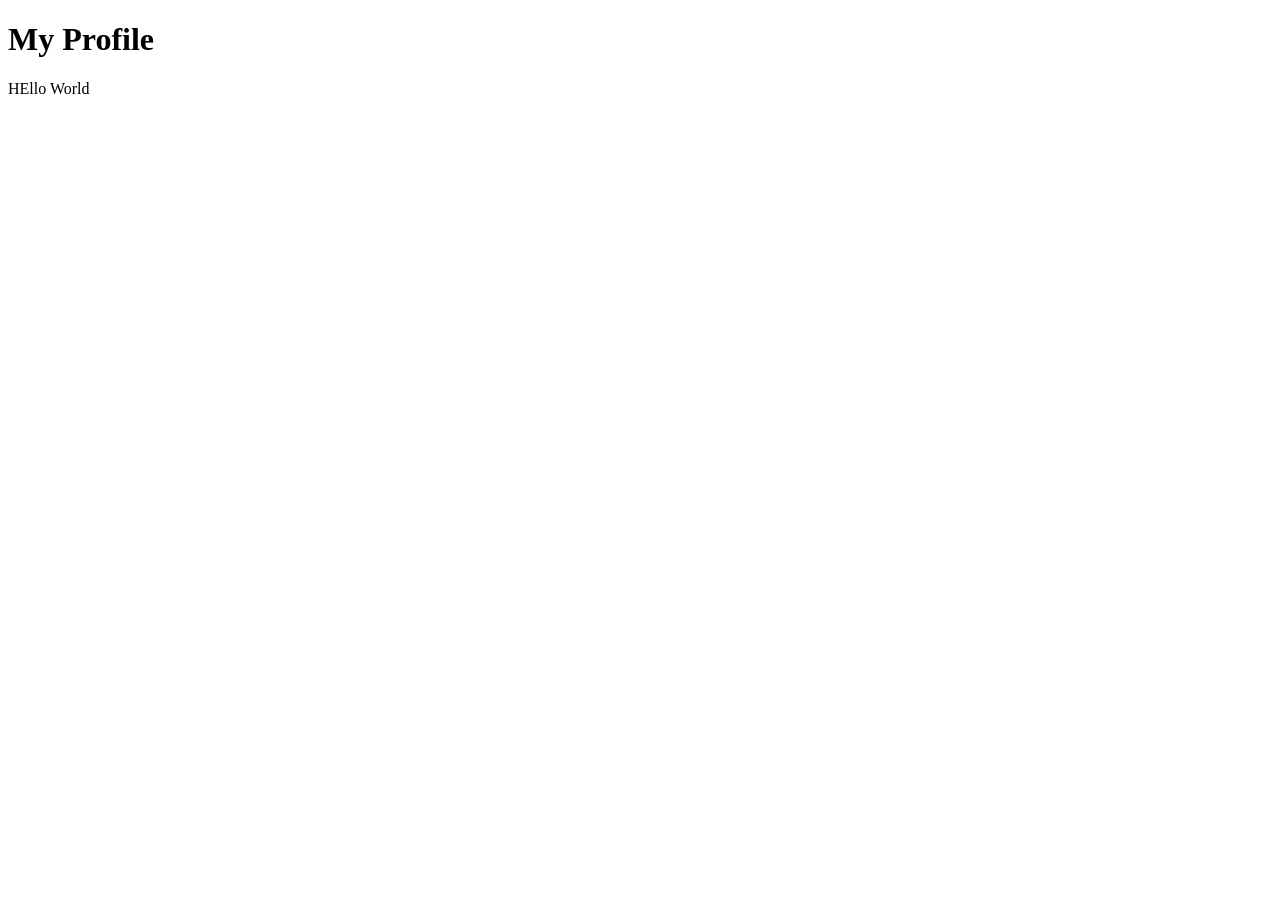
==== index.html @ 9269382f "test" ====
<!DOCTYPE html>
<html lang="en">
  <head>
    <meta charset="UTF-8" />
    <meta name="viewport" content="width=device-width, initial-scale=1.0" />
    <title>My Portfolio</title>
  </head>
  <body>
      <h1>My Profile</h1>
      <p>HEllo World</p>














  </body>
</html>
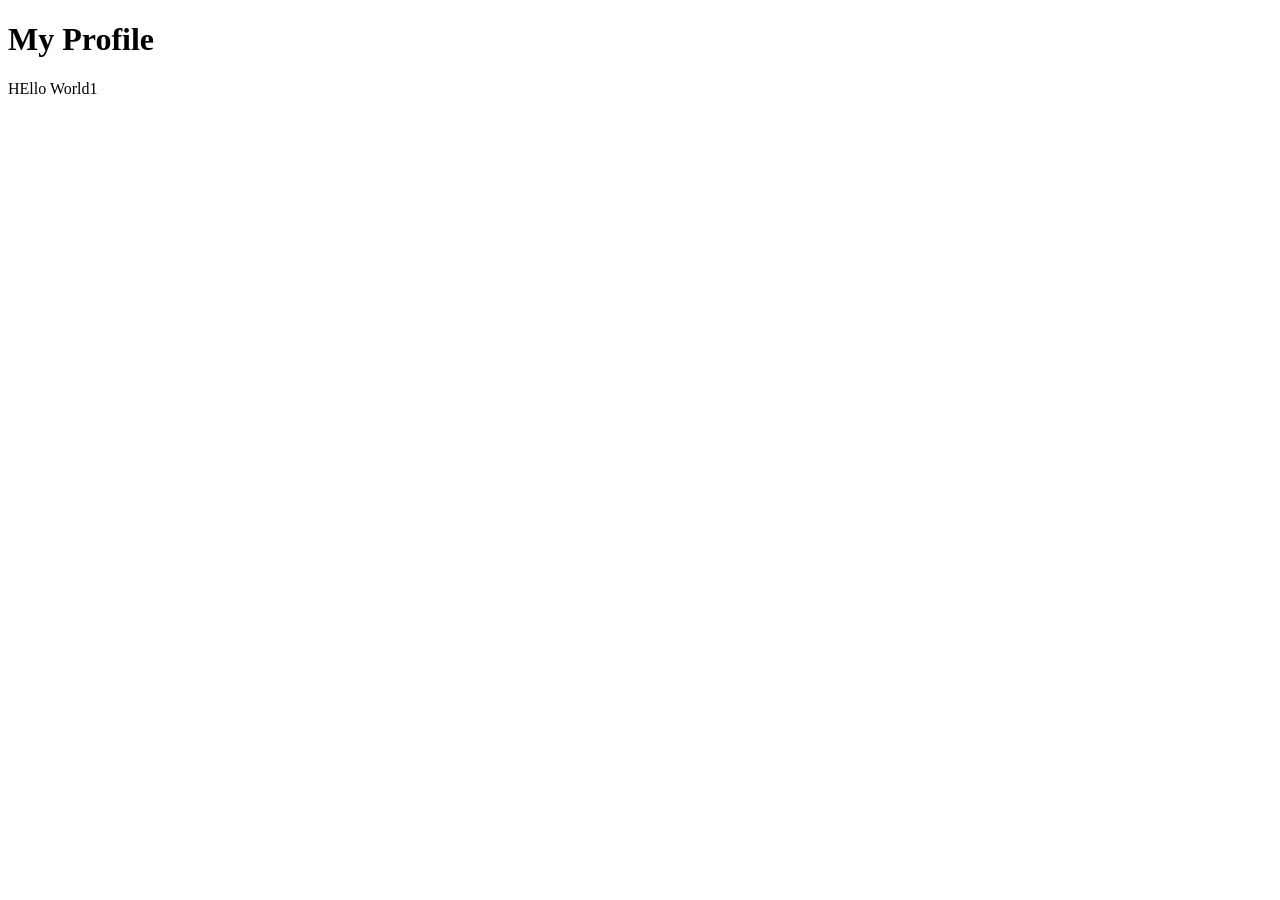
==== commit 0da3314d: "test2" ====
--- a/index.html
+++ b/index.html
@@ -7,7 +7,7 @@
   </head>
   <body>
       <h1>My Profile</h1>
-      <p>HEllo World</p>
+      <p>HEllo World1</p>
 
 
 
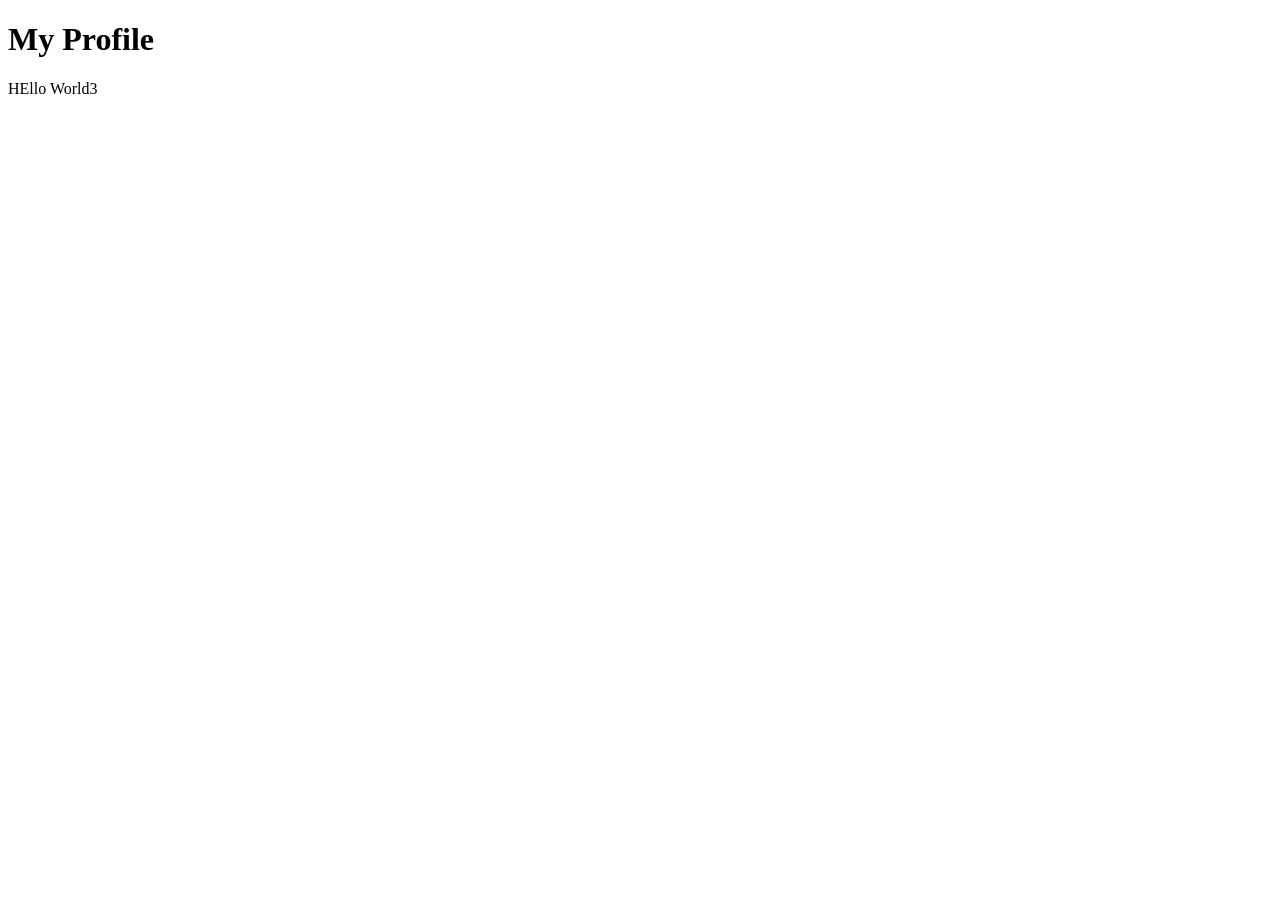
==== commit 01f96a7c: "test3" ====
--- a/index.html
+++ b/index.html
@@ -7,7 +7,7 @@
   </head>
   <body>
       <h1>My Profile</h1>
-      <p>HEllo World1</p>
+      <p>HEllo World3</p>
 
 
 
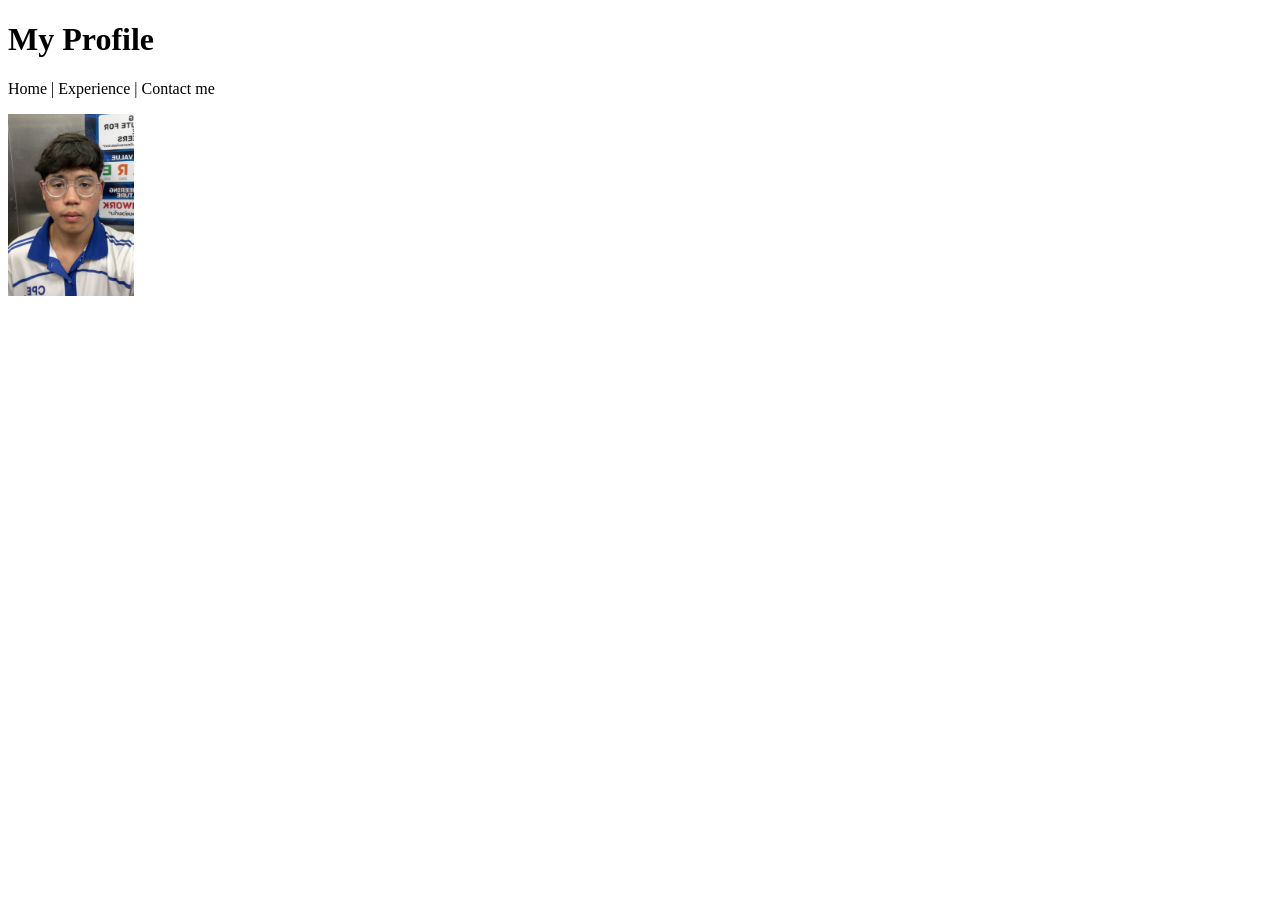
==== commit af5c67db: "home1" ====
--- a/index.html
+++ b/index.html
@@ -3,11 +3,14 @@
   <head>
     <meta charset="UTF-8" />
     <meta name="viewport" content="width=device-width, initial-scale=1.0" />
-    <title>My Portfolio</title>
+    <title>PoomHello2549</title>
   </head>
   <body>
       <h1>My Profile</h1>
-      <p>HEllo World3</p>
+      <p></p>
+      <p>Home | Experience | Contact me</p>
+      <img src = "pictures/profile.jpg" width = "10%" height="15%" alt = "รูปของเจ้าของเว็บไซต์" />
+      
 
 
 
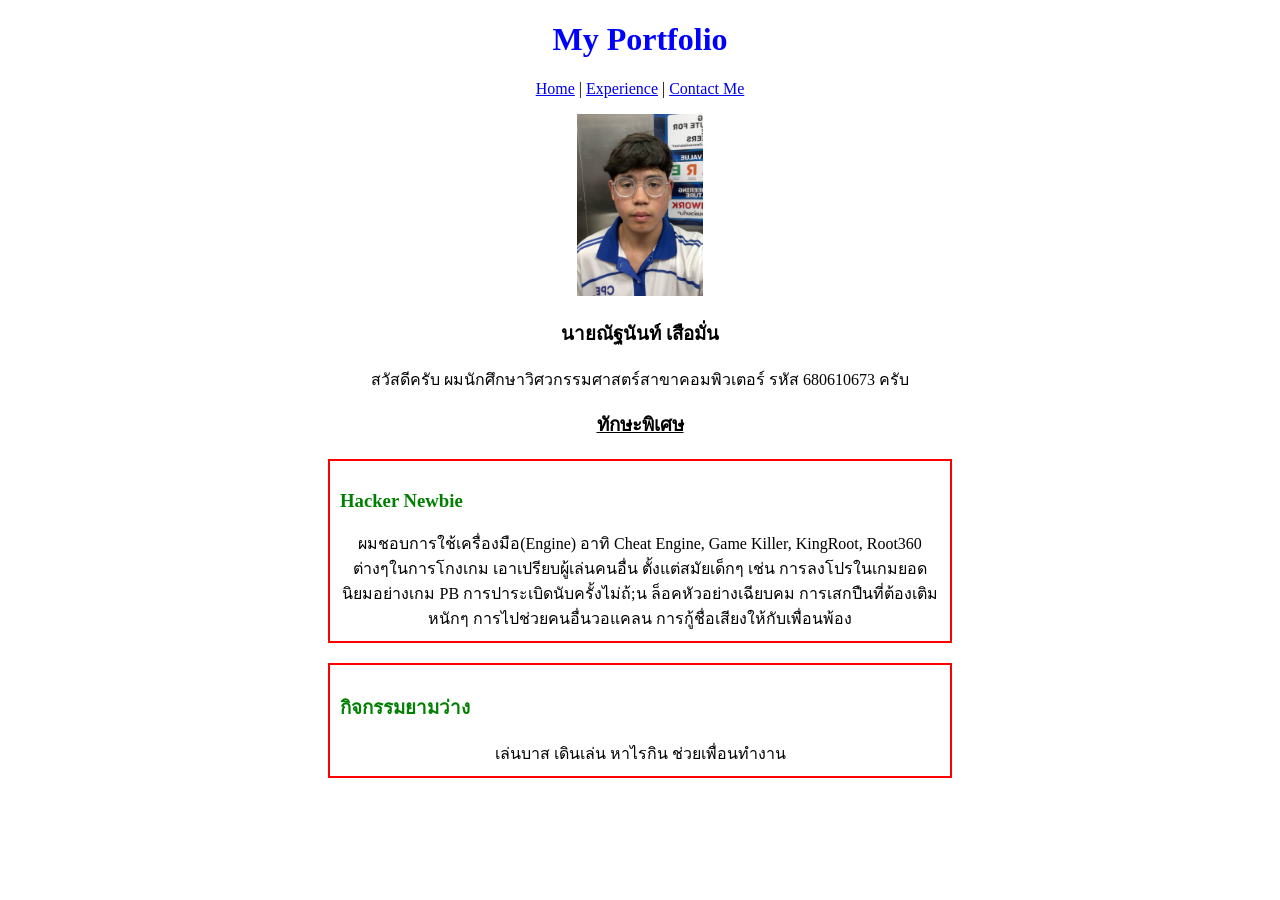
==== commit 4c6b50e1: "EditAt5.07Am" ====
--- a/index.html
+++ b/index.html
@@ -1,29 +1,46 @@
-<!DOCTYPE html>
+<!doctype html>
 <html lang="en">
   <head>
     <meta charset="UTF-8" />
     <meta name="viewport" content="width=device-width, initial-scale=1.0" />
-    <title>PoomHello2549</title>
+    <title>PoomHelloHome</title>
+    <link rel="stylesheet" href="css/boxText.css" />
   </head>
   <body>
-      <h1>My Profile</h1>
-      <p></p>
-      <p>Home | Experience | Contact me</p>
-      <img src = "pictures/profile.jpg" width = "10%" height="15%" alt = "รูปของเจ้าของเว็บไซต์" />
-      
+    <h1>My Portfolio</h1>
+    <p>
+      <a href="home.html">Home</a> | <a href="Experience.html">Experience</a> |
+      <a href="ContactMe.html">Contact Me</a>
+    </p>
+    <div style="text-align: center">
+      <img
+        src="pictures/profile.jpg"
+        width="10%"
+        height="15%"
+        alt="My Picture"
+      />
+    </div>
 
+    <h3 style="text-align: center; color: black">นายณัฐนันท์ เสือมั่น</h3>
+    <p>
+      สวัสดีครับ ผมนักศึกษาวิศวกรรมศาสตร์สาขาคอมพิวเตอร์ รหัส 680610673 ครับ
+    </p>
+    <h3 style="text-align: center; color: black; text-decoration: underline">
+      ทักษะพิเศษ
+    </h3>
 
+    <div class="style1">
+      <h3>Hacker Newbie</h3>
+      ผมชอบการใช้เครื่องมือ(Engine) อาทิ Cheat Engine, Game Killer, KingRoot,
+      Root360 ต่างๆในการโกงเกม เอาเปรียบผู้เล่นคนอื่น ตั้งแต่สมัยเด็กๆ เช่น
+      การลงโปรในเกมยอดนิยมอย่างเกม PB การปาระเบิดนับครั้งไม่ถ้;น ล็อคหัวอย่างเฉียบคม
+      การเสกปืนที่ต้องเติมหนักๆ การไปช่วยคนอื่นวอแคลน
+      การกู้ชื่อเสียงให้กับเพื่อนพ้อง
+    </div>
 
-
-
-
-
-
-
-
-
-
-
-
+    <div class="style1">
+      <h3>กิจกรรมยามว่าง</h3>
+      เล่นบาส เดินเล่น หาไรกิน ช่วยเพื่อนทำงาน
+    </div>
   </body>
 </html>
--- a/css/boxText.css
+++ b/css/boxText.css
@@ -0,0 +1,22 @@
+.style1 {
+    background-color: white;
+    border: 2px solid red;
+    margin: 20px auto;
+    padding: 10px;
+    text-align: center;
+    width: 600px;
+}
+
+h1 {
+    color: blue;
+    text-align: center;
+}
+
+p {
+    text-align: center;
+}
+
+h3 {
+    text-align: left;
+    color: green;
+}
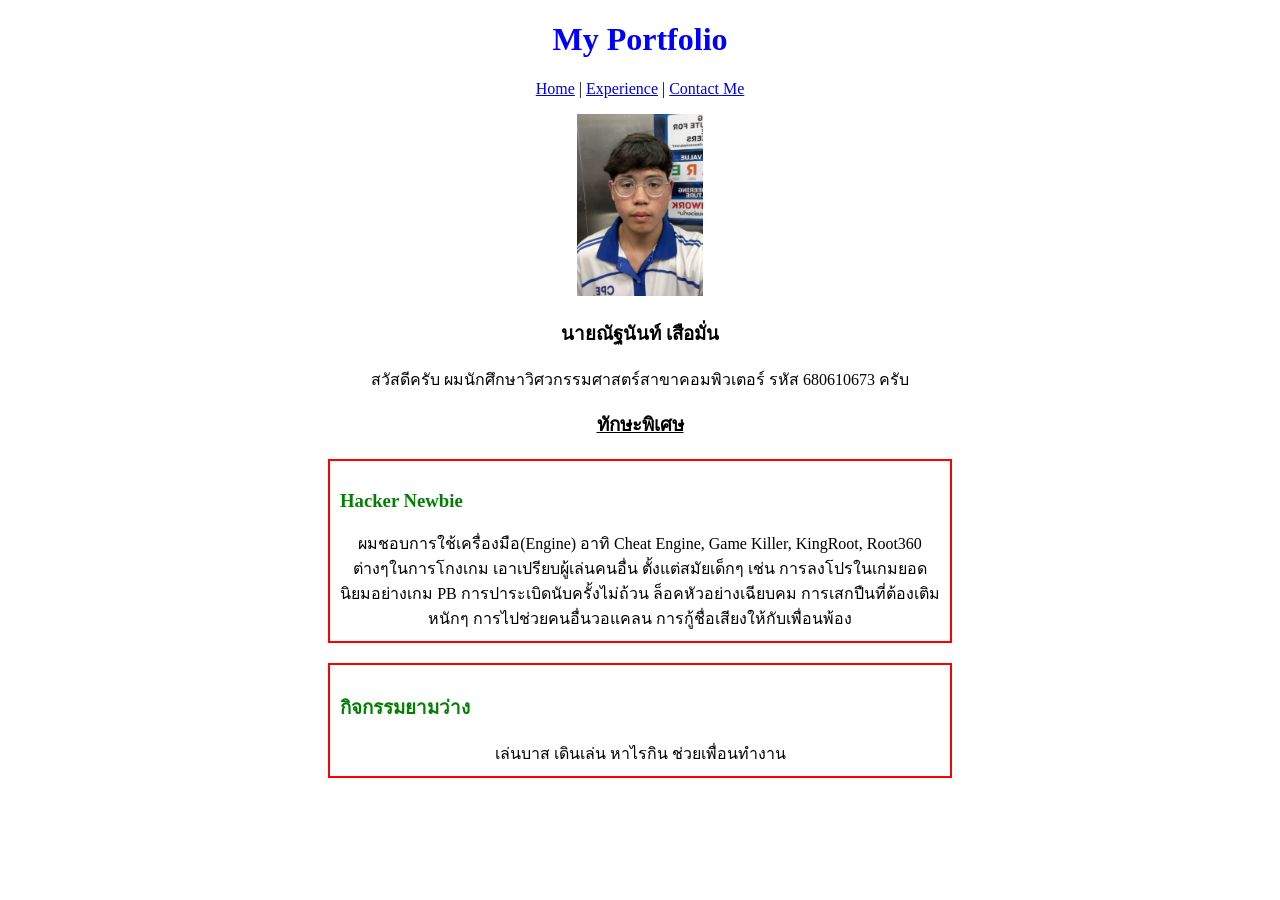
==== commit 180ab13e: "แก้คำผิด แก้libk" ====
--- a/index.html
+++ b/index.html
@@ -9,7 +9,7 @@
   <body>
     <h1>My Portfolio</h1>
     <p>
-      <a href="home.html">Home</a> | <a href="Experience.html">Experience</a> |
+      <a href="index.html">Home</a> | <a href="Experience.html">Experience</a> |
       <a href="ContactMe.html">Contact Me</a>
     </p>
     <div style="text-align: center">
@@ -33,7 +33,7 @@
       <h3>Hacker Newbie</h3>
       ผมชอบการใช้เครื่องมือ(Engine) อาทิ Cheat Engine, Game Killer, KingRoot,
       Root360 ต่างๆในการโกงเกม เอาเปรียบผู้เล่นคนอื่น ตั้งแต่สมัยเด็กๆ เช่น
-      การลงโปรในเกมยอดนิยมอย่างเกม PB การปาระเบิดนับครั้งไม่ถ้;น ล็อคหัวอย่างเฉียบคม
+      การลงโปรในเกมยอดนิยมอย่างเกม PB การปาระเบิดนับครั้งไม่ถ้วน ล็อคหัวอย่างเฉียบคม
       การเสกปืนที่ต้องเติมหนักๆ การไปช่วยคนอื่นวอแคลน
       การกู้ชื่อเสียงให้กับเพื่อนพ้อง
     </div>
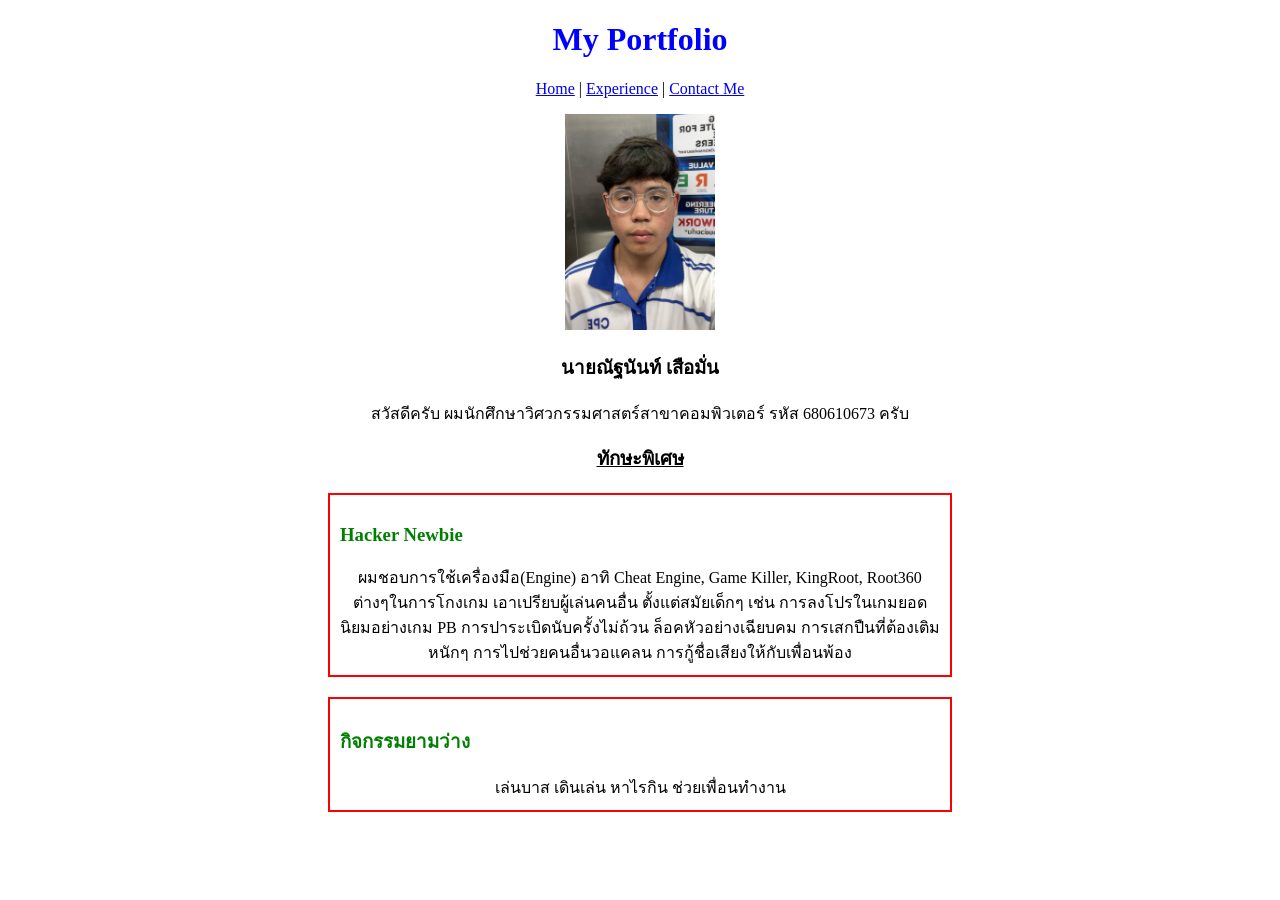
==== commit 709693ba: "แก้ภาพ" ====
--- a/index.html
+++ b/index.html
@@ -15,8 +15,8 @@
     <div style="text-align: center">
       <img
         src="pictures/profile.jpg"
-        width="10%"
-        height="15%"
+        width="150"
+        height="auto"
         alt="My Picture"
       />
     </div>
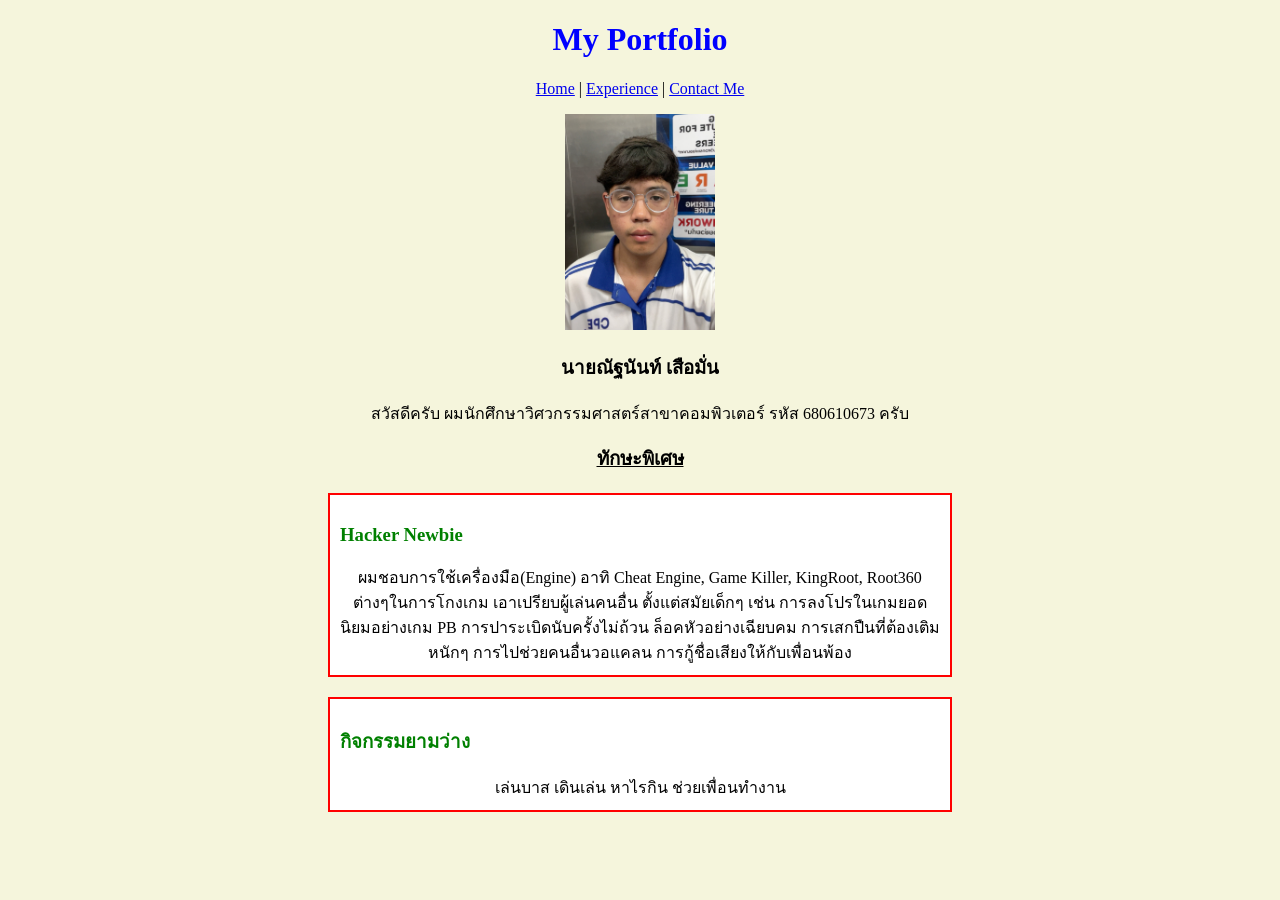
==== commit 045d9949: "EditBG" ====
--- a/index.html
+++ b/index.html
@@ -6,7 +6,8 @@
     <title>PoomHelloHome</title>
     <link rel="stylesheet" href="css/boxText.css" />
   </head>
-  <body>
+  <body >
+
     <h1>My Portfolio</h1>
     <p>
       <a href="index.html">Home</a> | <a href="Experience.html">Experience</a> |
--- a/css/boxText.css
+++ b/css/boxText.css
@@ -19,4 +19,9 @@
 h3 {
     text-align: left;
     color: green;
+}
+
+
+body {
+    background-color: beige;
 }
